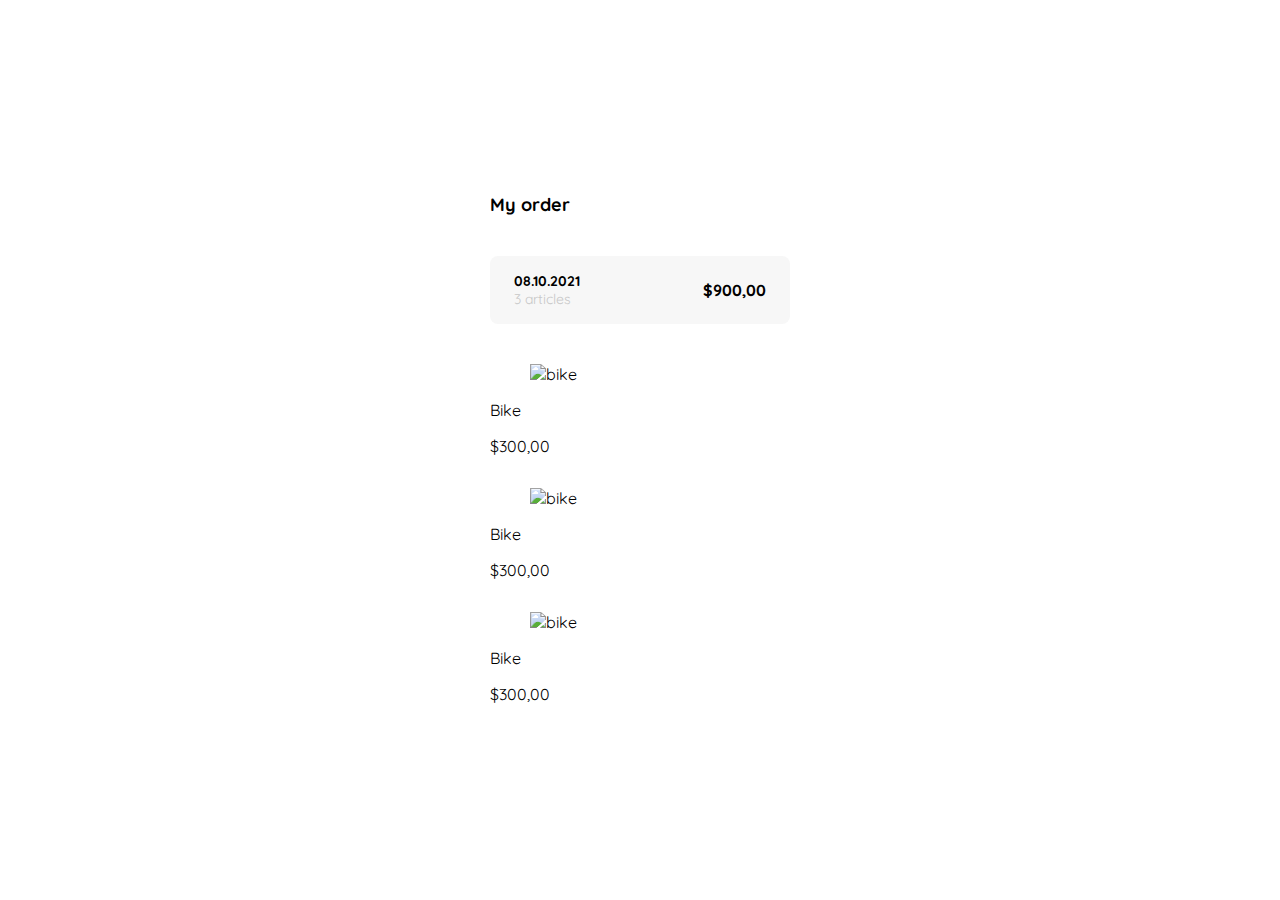
==== clase9.html @ 36d6c026 "Se  crea menu desktop y mobile, se crea pagina para ver el resumen de la orden. nota: el estilo de l" ====
<!DOCTYPE html>
<html lang="en">
<head>
    <meta charset="UTF-8">
    <meta http-equiv="X-UA-Compatible" content="IE=edge">
    <meta name="viewport" content="width=device-width, initial-scale=1.0">
    <title>Document</title>
    <link rel="stylesheet" href="./styles.css">
    <link rel="preconnect" href="https://fonts.googleapis.com">
    <link rel="preconnect" href="https://fonts.gstatic.com" crossorigin>
    <link href="https://fonts.googleapis.com/css2?family=Quicksand:wght@300;500;700&display=swap" rel="stylesheet">
</head>
<body>
    <div class="my-order">
        <div class="my-order-container">
            <h1 class="title-order">My order</h1>

            <div class="my-order-content">
                <div class="order">
                    <p>
                        <span>08.10.2021</span>
                        <span>3 articles</span> 
                    </p>
                    <p>$900,00</p>
                </div>

                <div clss="shopping-cart">
                <figure>
                    <img src="https://images.pexels.com/photos/276517/pexels-photo-276517.jpeg?auto=compress&cs=tinysrgb&h=650&w=940" alt="bike">
                </figure>
                <p>Bike</p>
                <p>$300,00</p>
                </div>

                <div clss="shopping-cart">
                <figure>
                    <img src="https://images.pexels.com/photos/276517/pexels-photo-276517.jpeg?auto=compress&cs=tinysrgb&h=650&w=940" alt="bike">
                </figure>
                <p>Bike</p>
                <p>$300,00</p>
                </div>

                <div clss="shopping-cart">
                <figure>
                    <img src="https://images.pexels.com/photos/276517/pexels-photo-276517.jpeg?auto=compress&cs=tinysrgb&h=650&w=940" alt="bike">
                </figure>
                <p>Bike</p>
                <p>$300,00</p>
                </div>
            </div>    
        </div>
    </div>
</body>
</html>
---- styles.css ----
/* Variables globales */
:root{
    --white: #FFFFFF;
    --black: #000000;
    --dark: #232830;
    --very-light-pink: #C7C7C7;
    --text-input-field: #F7F7F7;
    --hospital-green: #ACD9B2;
    --sm: 14px;
    --md: 16px;
    --lg: 18px;
}
body{
    font-family: 'Quicksand', sans-serif;
    margin: 0;
}
/* estilos login */
.login{
    width: 100%;
    height: 100vh;
    display: grid;
    place-items: center;
}
.form-container{
    display: grid;
    grid-template-rows: auto 1fr auto;
    width: 300px;
    justify-items: center;
}
.logo{
    width: 150px;
    margin-bottom: 50px;
    justify-self: center;
    display: none;
}
.title{
    font-size: var(--lg);
    margin-bottom: 12px;
    text-align: center;
}
.title-create{
    font-size: var(--lg);
    text-align: start;
    margin-bottom: 22px;
}
.subtitle{
    color: var(--very-light-pink);
    font-size: var(--md);
    font-weight: 300;
    margin-top: 0;
    margin-bottom: 32px;
    text-align: center;
}
.email-image{
    width: 132px;
    height: 132px;
    border-radius: 50%;
    background-color: var(--text-input-field);
    display: flex;
    justify-content: center;
    align-items: center;
    margin-bottom: 24px;
}
.email-image img{
    width: 80px;
}
.resend{
    font-size: var(--sm);
}
.resend span{
    color: var(--very-light-pink);
}
.resend a{
    color: var(--hospital-green);
    text-decoration: none;
}
.form{
    display: flex;
    flex-direction: column;
}
.form div{
    display: flex;
    flex-direction: column;
}
.form a{
    color: var(--hospital-green);
    font-size: var(--sm);
    text-align: center;
    text-decoration: none;
    margin-bottom: 54px;
}
.label{
    font-size: var(--sm);
    font-weight: bold;
    margin-bottom: 4px;
}
.input{
    background-color: var(--text-input-field);
    border:none;
    border-radius: 8px;
    height: 30px;
    font-size: var(--md);
    padding: 6px;
    margin-bottom: 12px;
}
.input-name,
.input-email,
.input-password{
    margin-bottom: 22px;
}
.input-email{
    margin-bottom: 22px;
}
.value{
    color: var(--very-light-pink);
    font-size: var(--md);
    margin: 8px 0 32px 0;
}
.primary-button{
    background-color: var(--hospital-green);
    border-radius: 8px;
    border: none;
    color: var(--white);
    width: 100%;
    cursor: pointer;
    font-size: var(--md);
    font-weight: bold;
    height: 50px;
}
.secondary-button{ 
    background-color: var(--white);
    border-radius: 8px;
    border: 2px solid var(--hospital-green);
    color: var(--hospital-green);
    width: 100%;
    cursor: pointer;
    font-size: var(--md);
    font-weight: bold;
    height: 50px;
}
.login-button{
    margin-top: 14px;
    margin-bottom: 30px;
}
/* estilos pagina principal */
.cards-container{
    display: grid;
    grid-template-columns: repeat(auto-fill, 240px);
    gap: 26px;
    place-content: center;
}
.product-card{
    width: 240px;
}
.product-card img{
    width: 240px;
    height: 240px;
    border-radius: 20px;
    object-fit: cover;
}
.product-info {
    display: flex;
    justify-content: space-between;
    align-items: center;
    margin-top: 12px;
}
.product-info figure{
    margin: 0;
}
.product-info figure img{
    width: 35px;
    height: 35px;
}
.product-info div p:nth-child(1){
    font-weight: bold;
    font-size: var(--md);
    margin-top: 0;
    margin-bottom: 4px;
}
.product-info div p:nth-child(2){
    font-size: var(--sm);
    margin-top: 0;
    margin-bottom: 0;
    color: var(--very-light-pink);
}
/* estilos menu modo desktop */
.desktop-menu{
    width: 100px;
    height: auto;
    border: 1px solid var(--very-light-pink);
    border-radius: 6px;
    padding: 20px 20px 0 20px;
}
.desktop-menu ul{
    list-style: none;
    padding: 0;
    margin: 0;
}
.desktop-menu ul li{
    text-align: end;
}
.desktop-menu ul li:nth-child(1),
.desktop-menu ul li:nth-child(2){
    font-weight: bold;
}
.desktop-menu ul li:last-child{
    padding-top: 20px;
    border-top: 1px solid var(--very-light-pink);
}
.desktop-menu ul li:last-child a{
    color: var(--hospital-green);
    font-size: var(--sm);
}
.desktop-menu ul li a {
    color: var(--black);
    text-decoration: none;
    margin-bottom: 20px;
    display: inline-block;
}
/* estilos menu modo mobile */
.mobile-menu{
    padding: 24px;
}
.mobile-menu a{
    text-decoration: none;
    color: var(--black);
    font-weight: bold;
    /*margin-bottom: 24px;*/
}
.mobile-menu ul{
    padding: 0;
    margin: 0;
    list-style: none;
    margin: 24px 0 0;
}
.mobile-menu ul li{
    margin-bottom: 20px;
}
.mobile-menu .email{
    font-size: var(--sm);
    font-weight: 300;
}
.mobile-menu ul:nth-child(1){
    border-bottom: 1px solid var(--very-light-pink);
    margin-top: 0;
}
.mobile-menu .sign-out{
    color: var(--hospital-green);
    font-size: var(--sm);
}
.mobile-menu ul:nth-child(3) {
    position: absolute;
    bottom: 0;
}
/* estilos orden */

.my-order {
    width: 100%;
    height: 100vh;
    display: grid;
    place-items: center;
}
.title-order {
    font-size: var(--lg);
    margin-bottom: 40px;
}
.my-order-container {
    display: grid;
    grid-template-rows: auto 1fr auto;
    width: 300px;
} 
.my-order-content {
    display: flex;
    flex-direction: column;
}
.order {
    display: grid;
    grid-template-columns: auto 1fr;
    gap: 16px;
    align-items: center;
    background-color: var(--text-input-field);
    margin-bottom: 24px;
    border-radius: 8px;
    padding: 0 24px;
}
.order p:nth-child(1) {
    display: flex;
    flex-direction: column;
}
.order p span:nth-child(1) {
    font-size: var(--sm);
    font-weight: bold;
}
.order p span:nth-child(2) {
    font-size: var(--sm);
    color: var(--very-light-pink);
}
.order p:nth-child(2) {
    text-align: end;
    font-weight: bold;
}
.shopping-cart {
    display: grid;
    grid-template-columns: auto 1fr auto auto;
    gap: 16px;
    margin-bottom: 24px;
    align-items: center;
}
.shopping-cart figure {
    margin: 0;
}
.shopping-cart figure img {
    width: 70px;
    height: 70px;
    border-radius: 20px;
    object-fit: cover;
}
.shopping-cart p:nth-child(2) {
    color: var(--very-light-pink);
}
.shopping-cart p:nth-child(3) {
    font-size: var(--md);
    font-weight: bold;
}

/* media queries */
@media (max-width: 640px){
    .logo{
        display: block;
    }
    .secondary-button {
        margin-top: 70px;
    }
    .form-container{
        height: 100%;
    }
    .form{
        height: 100%;
        justify-content: space-between;
    }
    .cards-container{
        grid-template-columns: repeat(auto-fill, 140px);
    }
    .product-card{
        width: 140px;
    }
    .product-card img{
        width: 140px;
        height: 140px;
    }
}
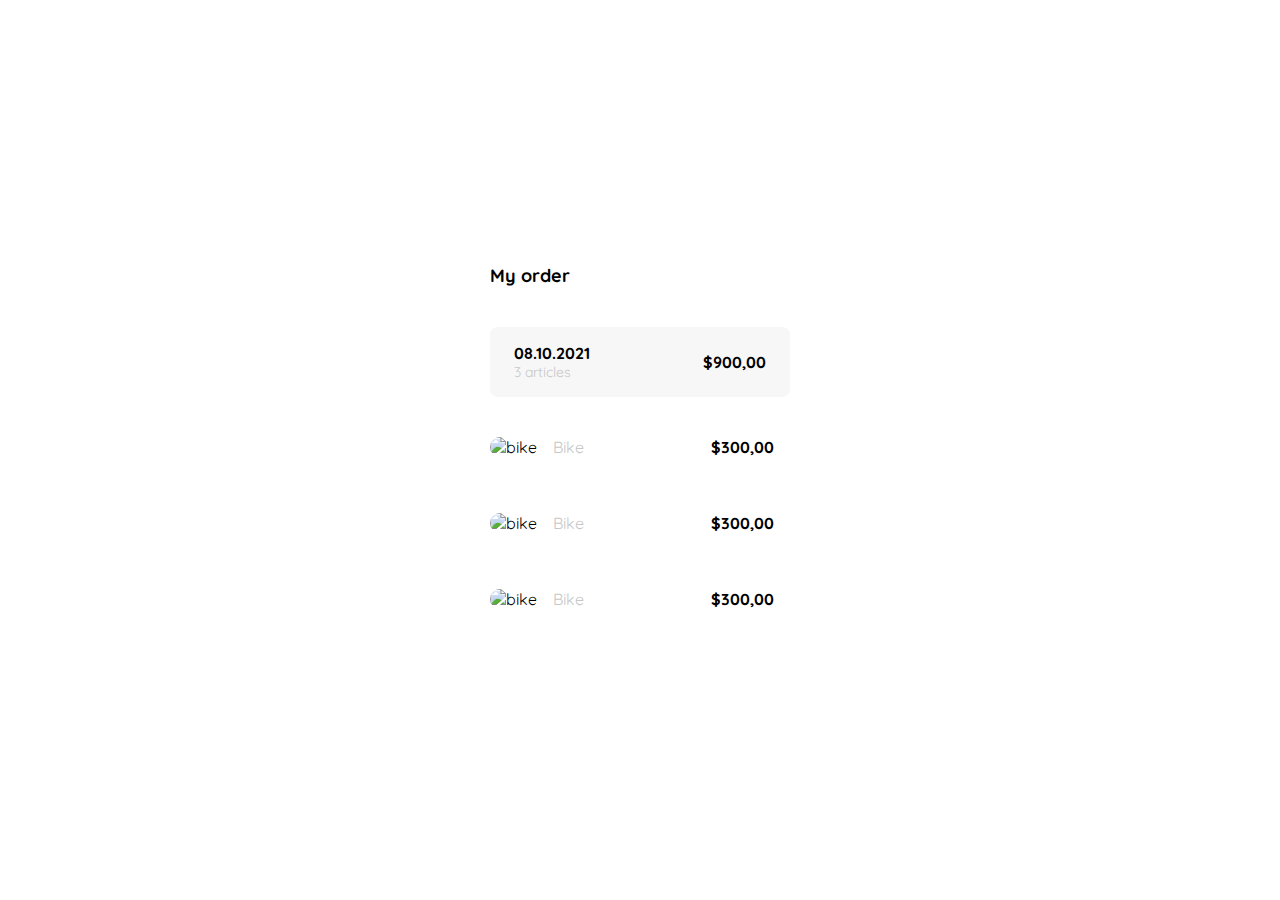
==== commit 3fcb01c3: "se finaliza aplicacion de yarn sold" ====
--- a/clase9.html
+++ b/clase9.html
@@ -24,28 +24,28 @@
                     <p>$900,00</p>
                 </div>
 
-                <div clss="shopping-cart">
-                <figure>
-                    <img src="https://images.pexels.com/photos/276517/pexels-photo-276517.jpeg?auto=compress&cs=tinysrgb&h=650&w=940" alt="bike">
-                </figure>
-                <p>Bike</p>
-                <p>$300,00</p>
+                <div class="shopping">
+                    <figure>
+                        <img class="imagen-item" src="https://images.pexels.com/photos/276517/pexels-photo-276517.jpeg?auto=compress&cs=tinysrgb&h=650&w=940" alt="bike">
+                    </figure>
+                    <p class="name-item">Bike</p>
+                    <p class="price-item">$300,00</p>
                 </div>
 
-                <div clss="shopping-cart">
-                <figure>
-                    <img src="https://images.pexels.com/photos/276517/pexels-photo-276517.jpeg?auto=compress&cs=tinysrgb&h=650&w=940" alt="bike">
-                </figure>
-                <p>Bike</p>
-                <p>$300,00</p>
+                <div class="shopping">
+                    <figure>
+                        <img class="imagen-item" src="https://images.pexels.com/photos/276517/pexels-photo-276517.jpeg?auto=compress&cs=tinysrgb&h=650&w=940" alt="bike">
+                    </figure>
+                    <p class="name-item">Bike</p>
+                    <p class="price-item">$300,00</p>
                 </div>
 
-                <div clss="shopping-cart">
-                <figure>
-                    <img src="https://images.pexels.com/photos/276517/pexels-photo-276517.jpeg?auto=compress&cs=tinysrgb&h=650&w=940" alt="bike">
-                </figure>
-                <p>Bike</p>
-                <p>$300,00</p>
+                <div class="shopping">
+                    <figure>
+                        <img class="imagen-item" src="https://images.pexels.com/photos/276517/pexels-photo-276517.jpeg?auto=compress&cs=tinysrgb&h=650&w=940" alt="bike">
+                    </figure>
+                    <p class="name-item">Bike</p>
+                    <p class="price-item">$300,00</p>
                 </div>
             </div>    
         </div>
--- a/styles.css
+++ b/styles.css
@@ -283,46 +283,195 @@
     border-radius: 8px;
     padding: 0 24px;
 }
-.order p:nth-child(1) {
-    display: flex;
+.order p:nth-child(1){
+    display:flex;
     flex-direction: column;
 }
-.order p span:nth-child(1) {
-    font-size: var(--sm);
-    font-weight: bold;
-}
-.order p span:nth-child(2) {
-    font-size: var(--sm);
-    color: var(--very-light-pink);
-}
-.order p:nth-child(2) {
+.order p span:nth-child(1){
+    font-size: var(--md);
+    font-weight: bold;
+}
+.order p span:nth-child(2){
+    font-size: var(--sm);
+    color: var(--very-light-pink);
+}
+.order p:nth-child(2){
     text-align: end;
     font-weight: bold;
 }
-.shopping-cart {
+.shopping {
     display: grid;
     grid-template-columns: auto 1fr auto auto;
     gap: 16px;
     margin-bottom: 24px;
     align-items: center;
 }
-.shopping-cart figure {
+.shopping figure{
     margin: 0;
 }
-.shopping-cart figure img {
+.imagen-item{
     width: 70px;
     height: 70px;
     border-radius: 20px;
     object-fit: cover;
 }
-.shopping-cart p:nth-child(2) {
-    color: var(--very-light-pink);
-}
-.shopping-cart p:nth-child(3) {
-    font-size: var(--md);
-    font-weight: bold;
-}
+.name-item{
+    color: var(--very-light-pink) !important
+}
+.price-item{
+    font-size:var(--md);
+    font-weight: bold;
+}
+/*mis ordenes - estilos*/
+.orders {
+    display: grid;
+    grid-template-columns: auto 1fr auto;
+    gap: 16px;
+    align-items: center;
+    margin-bottom: 12px;
+}
+.orders p:nth-child(1){
+    display:flex;
+    flex-direction: column;
+}
+.orders p span:nth-child(1){
+    font-size: var(--md);
+    font-weight: bold;
+}
+.orders p span:nth-child(2){
+    font-size: var(--sm);
+    color: var(--very-light-pink);
+}
+.orders p:nth-child(2){
+    text-align: end;
+    font-weight: bold;
+}
+/* estilos navbar*/
+nav{
+    display: flex;
+    justify-content: space-between;
+    padding: 0 24px;
+    border-bottom: 1px solid var(--very-light-pink);
+}
+.menu{
+    display: none;
+}
+.logo-navbar{
+    width: 100px;
+}
+.navbar-left ul,
+.navbar-right ul{
+    list-style: none;
+    padding: 0;
+    margin: 0;
+    display: flex;
+    align-items: center;
+    height: 60px;
+}
+.navbar-left{
+    display: flex;
+}
+.navbar-left ul{
+    margin-left: 12px;
+}
+.navbar-left ul li a,
+.navbar-right ul li a{
+    text-decoration: none;
+    color: var(--very-light-pink);
+    border: 1 px solid var(--white);
+    padding: 8px;
+    border-radius: 8px;
+}
+.navbar-left ul li a:hover,
+.navbar-right ul li a:hover{
+    border: 1px solid var(--hospital-green);
+    color: var(--hospital-green);
 
+}
+.navbar-email{
+    color:var(--very-light-pink);
+    font-size:var(--sm);
+    margin-right: 12px;
+}
+.navbar-shopping-cart{
+    position: relative;
+
+}
+.navbar-shopping-cart div{
+    width: 16px;
+    height: 16px;
+    background-color: var(--hospital-green);
+    border-radius: 50%;
+    font-size: var(--sm);
+    font-weight: bold;
+    position: absolute;
+    top: -6px;
+    right: -3px;
+    display: flex;
+    justify-content: center;
+    align-items: center;
+}
+/*estilos detalle de compra*/
+
+.product-detail{
+    width:360px;
+    padding-bottom: 24px;
+    position: absolute;
+    right: 0;
+}
+.product-detail-close{
+    background-image: var(--white);
+    width: 14px;
+    height: 14px;
+    position: absolute;
+    top: 24px;
+    left: 24px;
+    z-index: 2;
+    padding: 12px;
+    border-radius: 50%;
+}
+.product-detail-close:hover{
+    cursor: pointer;
+}
+.product-detail > img:nth-child(2) {
+    width: 100%;
+    height: 360px;
+    object-fit: cover;
+    border-radius: 0 0 20px 20px;
+}
+.product-info{
+    margin: 24px 24px 0 24px;
+}
+.product-info p:nth-child(1){
+    font-weight: bold;
+    font-size: var(--md);
+    margin-top: 0;
+    margin-bottom: 4px;
+}
+.product-info p:nth-child(2){
+    color: var(--very-light-pink);
+    font-size: var(--md);
+    margin-top: 0;
+    margin-bottom: 36px;
+}
+.product-info p:nth-child(3) {
+    color: var(--very-light-pink);
+    font-size: var(--sm);
+    margin-top: 0;
+    margin-bottom: 36px;
+}
+.add-to-cart-button{
+    display: flex;
+    align-items: center;
+}
+.title-container{
+    display: flex;
+}
+.title-container img{
+    transform: rotate(180deg);
+    margin-right: 14px;
+    padding-top: 24px;
+}
 /* media queries */
 @media (max-width: 640px){
     .logo{
@@ -348,4 +497,16 @@
         width: 140px;
         height: 140px;
     }
-}
+    .menu{
+        display: block;
+    }
+    .navbar-left ul{
+        display: none;
+    }
+    .navbar-email{
+        display: none;
+    }
+    .product-detail {
+        width: 100%;
+    }
+}
